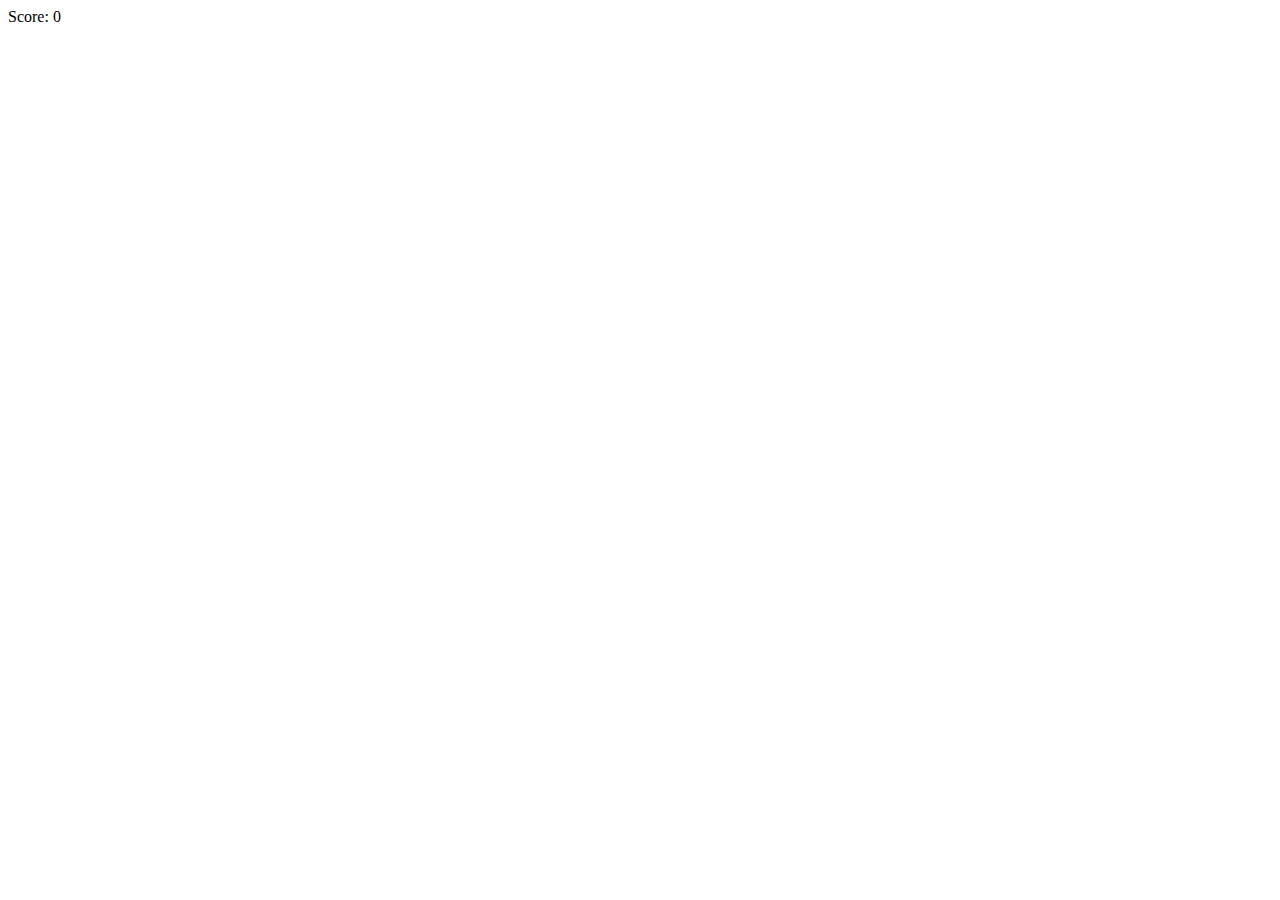
==== index.html @ 0c93f23e "created some divs to contain the game, character and obstacles. As well as displaying the score." ====
<!DOCTYPE html>
<html lang="en">
<head>
  <meta charset="UTF-8">
  <meta name="viewport" content="width=device-width, initial-scale=1.0">
  <title>Jumping Game</title>
  <link rel="stylesheet" href="style.css">
</head>
<body>
  <section class="game-container">
    <div class="character"></div>
    <div class="obstacle"></div>
    <div class="score">Score: <span class="score-value">0</span></div>
  </section>
  <script src="script.js"></script>
</body>
</html>
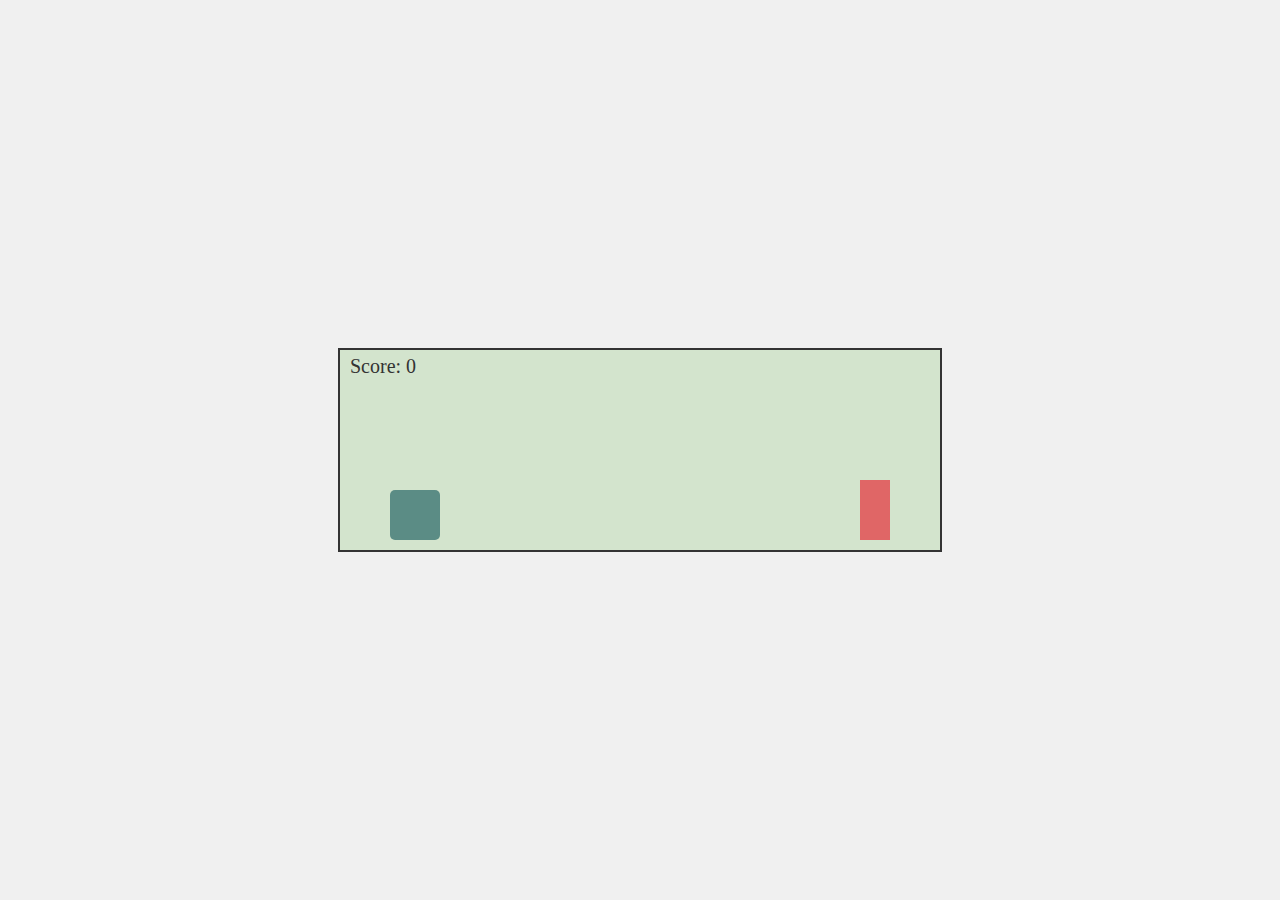
==== commit 008e872b: "Created the visual parts of the game with CSS. Added another div in the html with a wrapper as I had" ====
--- a/index.html
+++ b/index.html
@@ -7,11 +7,13 @@
   <link rel="stylesheet" href="style.css">
 </head>
 <body>
-  <section class="game-container">
-    <div class="character"></div>
-    <div class="obstacle"></div>
-    <div class="score">Score: <span class="score-value">0</span></div>
-  </section>
+  <div class="wrapper">
+    <section class="game-container">
+      <div class="character"></div>
+      <div class="obstacle"></div>
+      <div class="score">Score: <span class="score-value">0</span></div>
+    </section>
+  </div>
   <script src="script.js"></script>
 </body>
-</html>
+
--- a/style.css
+++ b/style.css
@@ -0,0 +1,64 @@
+body, html {
+  height: 100%;
+  display: flex;
+  justify-content: center;
+  align-items: center;
+  background-color: #f0f0f0;
+}
+
+.wrapper { 
+  display: flex;
+  justify-content: center;
+  align-items: center;
+  width: 100%;
+}
+
+.game-container {
+  position: relative;
+  width: 600px;
+  height: 200px;
+  background-color: #d3e4cd;
+  overflow: hidden;
+  border: 2px solid #333;
+}
+
+.character {
+  position: absolute;
+  bottom: 10px;
+  left: 50px;
+  width: 50px;
+  height: 50px;
+  background-color: #5b8c85;
+  border-radius: 5px;
+}
+
+.obstacle {
+  position: absolute;
+  bottom: 10px;
+  right: 50px;
+  width: 30px;
+  height: 60px;
+  background-color: #e06666;
+}
+
+.score {
+  position: absolute;
+  top: 5px;
+  left: 10px;
+  font-size: 1.25em;
+  color: #333;
+}
+
+@media (max-width: 768px) {
+  .game-container {
+    transform: scale(0.8);
+    transform-origin: top center;
+  }
+}
+
+@media (max-width: 480px) {
+  .game-container {
+    transform: scale(0.6);
+    transform-origin: top center;
+  }
+}
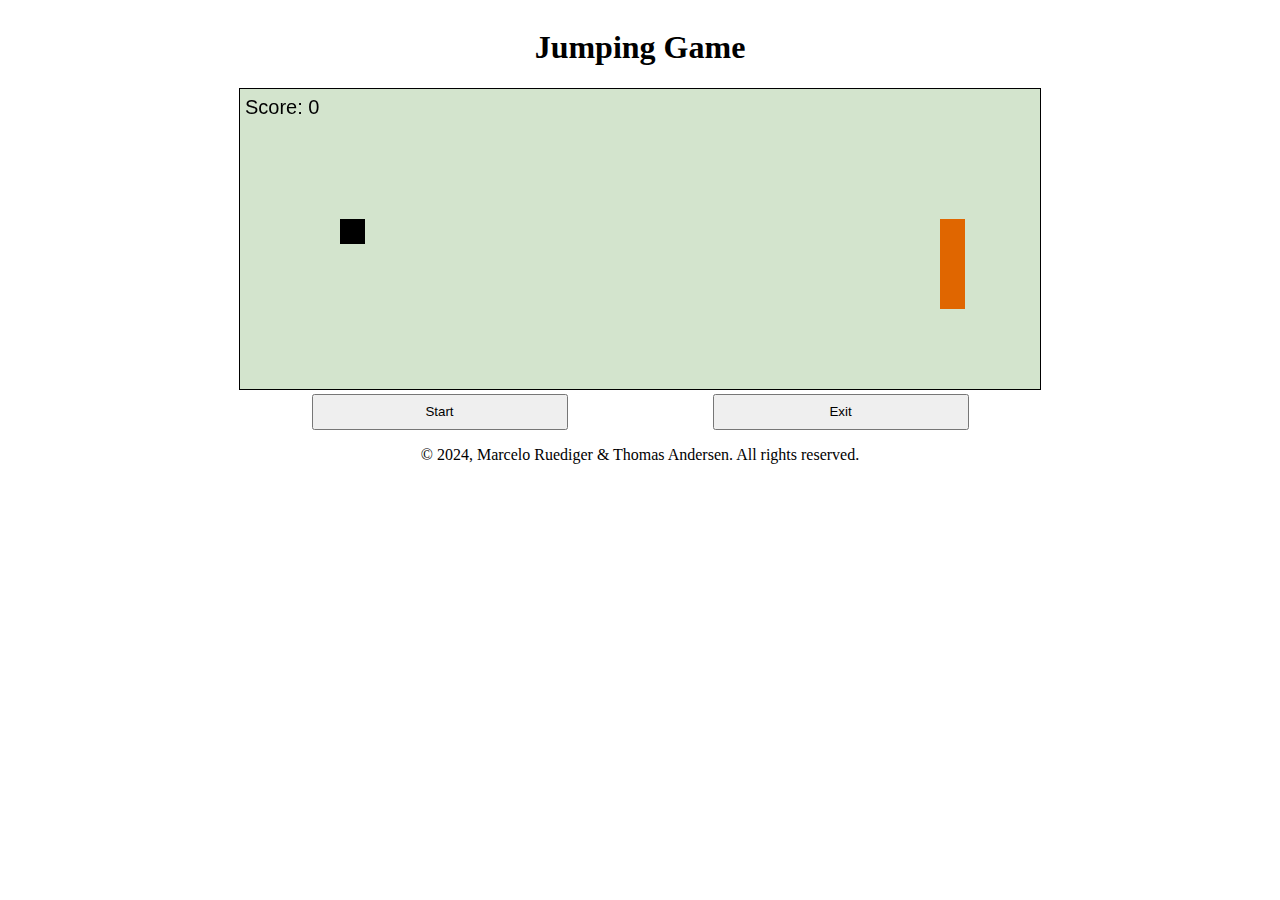
==== commit c88323d3: "new functional version of the game" ====
--- a/index.html
+++ b/index.html
@@ -1,19 +1,25 @@
 <!DOCTYPE html>
-<html lang="en">
+<html lang='en'>
 <head>
-  <meta charset="UTF-8">
-  <meta name="viewport" content="width=device-width, initial-scale=1.0">
+  <meta charset='UTF-8'>
+  <meta name='viewport' content='width=device-width, initial-scale=1.0'>
   <title>Jumping Game</title>
-  <link rel="stylesheet" href="style.css">
+  <link rel='stylesheet' href='style.css'>
+  <script src='script.js' defer></script>
 </head>
 <body>
-  <div class="wrapper">
-    <section class="game-container">
-      <div class="character"></div>
-      <div class="obstacle"></div>
-      <div class="score">Score: <span class="score-value">0</span></div>
-    </section>
-  </div>
-  <script src="script.js"></script>
+  <header>
+    <h1>Jumping Game</h1>
+  </header>
+  <main>
+    <canvas id='canvas'></canvas>
+    <div class='buttons-container'>
+      <button class='start-button'>Start</button>
+      <button class='exit-button'>Exit</button>
+    </div>
+  </main>
+  <footer>
+    <p>&copy; 2024, Marcelo Ruediger & Thomas Andersen. All rights reserved.</p>
+  </footer>
 </body>
 
--- a/style.css
+++ b/style.css
@@ -1,64 +1,19 @@
-body, html {
-  height: 100%;
+body {
   display: flex;
-  justify-content: center;
+  flex-direction: column;
   align-items: center;
-  background-color: #f0f0f0;
 }
 
-.wrapper { 
-  display: flex;
-  justify-content: center;
-  align-items: center;
-  width: 100%;
+canvas {
+  border: 1px black solid;
 }
 
-.game-container {
-  position: relative;
-  width: 600px;
-  height: 200px;
-  background-color: #d3e4cd;
-  overflow: hidden;
-  border: 2px solid #333;
+button {
+  width: 20vw;
+  height: 4vh;
 }
 
-.character {
-  position: absolute;
-  bottom: 10px;
-  left: 50px;
-  width: 50px;
-  height: 50px;
-  background-color: #5b8c85;
-  border-radius: 5px;
+.buttons-container {
+ display: flex;
+ justify-content: space-around;
 }
-
-.obstacle {
-  position: absolute;
-  bottom: 10px;
-  right: 50px;
-  width: 30px;
-  height: 60px;
-  background-color: #e06666;
-}
-
-.score {
-  position: absolute;
-  top: 5px;
-  left: 10px;
-  font-size: 1.25em;
-  color: #333;
-}
-
-@media (max-width: 768px) {
-  .game-container {
-    transform: scale(0.8);
-    transform-origin: top center;
-  }
-}
-
-@media (max-width: 480px) {
-  .game-container {
-    transform: scale(0.6);
-    transform-origin: top center;
-  }
-}
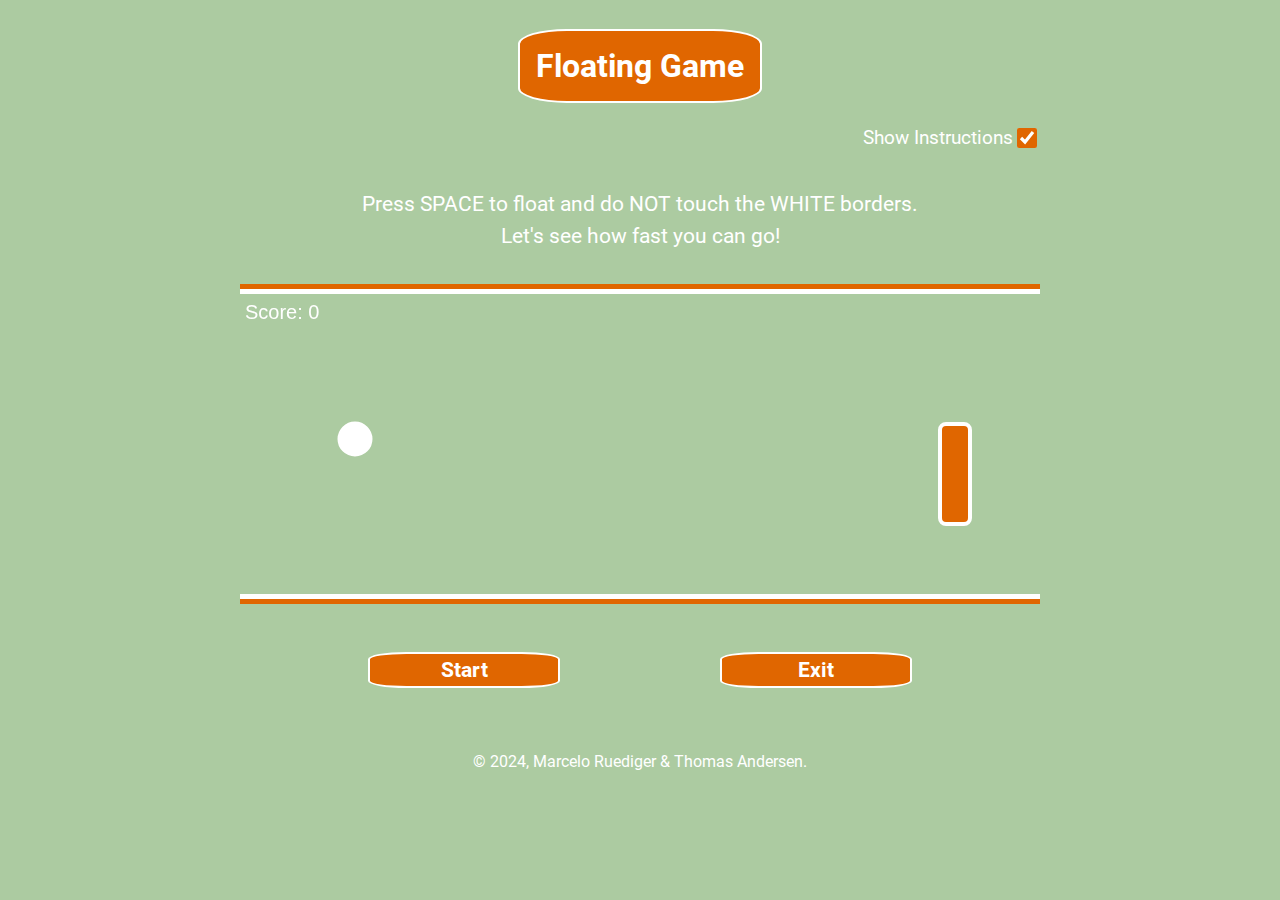
==== commit bde1cdd4: "Added style and sounds" ====
--- a/index.html
+++ b/index.html
@@ -3,23 +3,33 @@
 <head>
   <meta charset='UTF-8'>
   <meta name='viewport' content='width=device-width, initial-scale=1.0'>
-  <title>Jumping Game</title>
+  <title>Floating Game</title>
   <link rel='stylesheet' href='style.css'>
   <script src='script.js' defer></script>
 </head>
 <body>
   <header>
-    <h1>Jumping Game</h1>
+    <h1>Floating Game</h1>
   </header>
   <main>
-    <canvas id='canvas'></canvas>
+    <div class='checkbox-toggle'>
+      <label for='toggle-instructions'> Show Instructions</label>
+        <input type='checkbox' id='toggle-instructions' checked>
+    </div>
+    <div class='instructions-container'>
+      <p class='instructions'>
+        Press SPACE to float and do NOT touch the WHITE borders.<br>
+        Let's see how fast you can go!
+      </p>
+    </div>
+    <div class='style-container'><canvas id='canvas'></canvas></div>
     <div class='buttons-container'>
       <button class='start-button'>Start</button>
       <button class='exit-button'>Exit</button>
     </div>
   </main>
   <footer>
-    <p>&copy; 2024, Marcelo Ruediger & Thomas Andersen. All rights reserved.</p>
+    <p>&copy; 2024, Marcelo Ruediger & Thomas Andersen.</p>
   </footer>
 </body>
 
--- a/style.css
+++ b/style.css
@@ -1,19 +1,92 @@
+@font-face {
+  font-family: "roboto-normal";
+  src: url(./Roboto/Roboto-Regular.ttf);
+}
+
+@font-face {
+  font-family: "roboto-bold";
+  src: url(./Roboto/Roboto-Bold.ttf);
+}
+
 body {
   display: flex;
   flex-direction: column;
   align-items: center;
+  background-color: #accba1;
+  color: white;
+  font-family: 'roboto-normal';
+}
+
+h1 {
+  background-color:#e06600;
+  padding: 1rem;
+  border: 2px solid white;
+  border-radius: 20%;
+  font-family: 'roboto-bold';
 }
 
 canvas {
-  border: 1px black solid;
+  border: 5px white solid;
+  border-right: none;
+  border-left: none;
+  display: block;
+}
+
+.style-container {
+  border: 5px solid #e06600;
+  border-right: none;
+  border-left: none;
 }
 
 button {
-  width: 20vw;
+  width: 15vw;
   height: 4vh;
+  background-color: #e06600;
+  border: 2px solid white;
+  border-radius: 20%;
+  outline: none;
+  font-size: 1.3rem;
+  font-family: 'roboto-bold';
+  color: white;
+}
+
+button:hover {
+  border-color: black;
 }
 
 .buttons-container {
- display: flex;
- justify-content: space-around;
+  padding: 3rem;
+  display: flex;
+  justify-content: space-around;
 }
+
+.instructions-container {
+  width: 50vw;
+  margin: auto;
+  font-size: 1.3rem;
+  margin-bottom: 2rem;
+}
+
+.instructions {
+  line-height: 2rem;
+  text-align: center;
+}
+
+.checkbox-toggle {
+  width: 800px;
+  display: inline-flex;
+  justify-content: flex-end;
+  align-items: center;
+  margin-bottom: 1rem;
+}
+
+input[type="checkbox"] {
+  accent-color: #e06600; 
+  width: 20px; 
+  height: 20px; 
+}
+
+.checkbox-toggle label {
+  font-size: 1.2rem;
+  cursor: pointer;
+}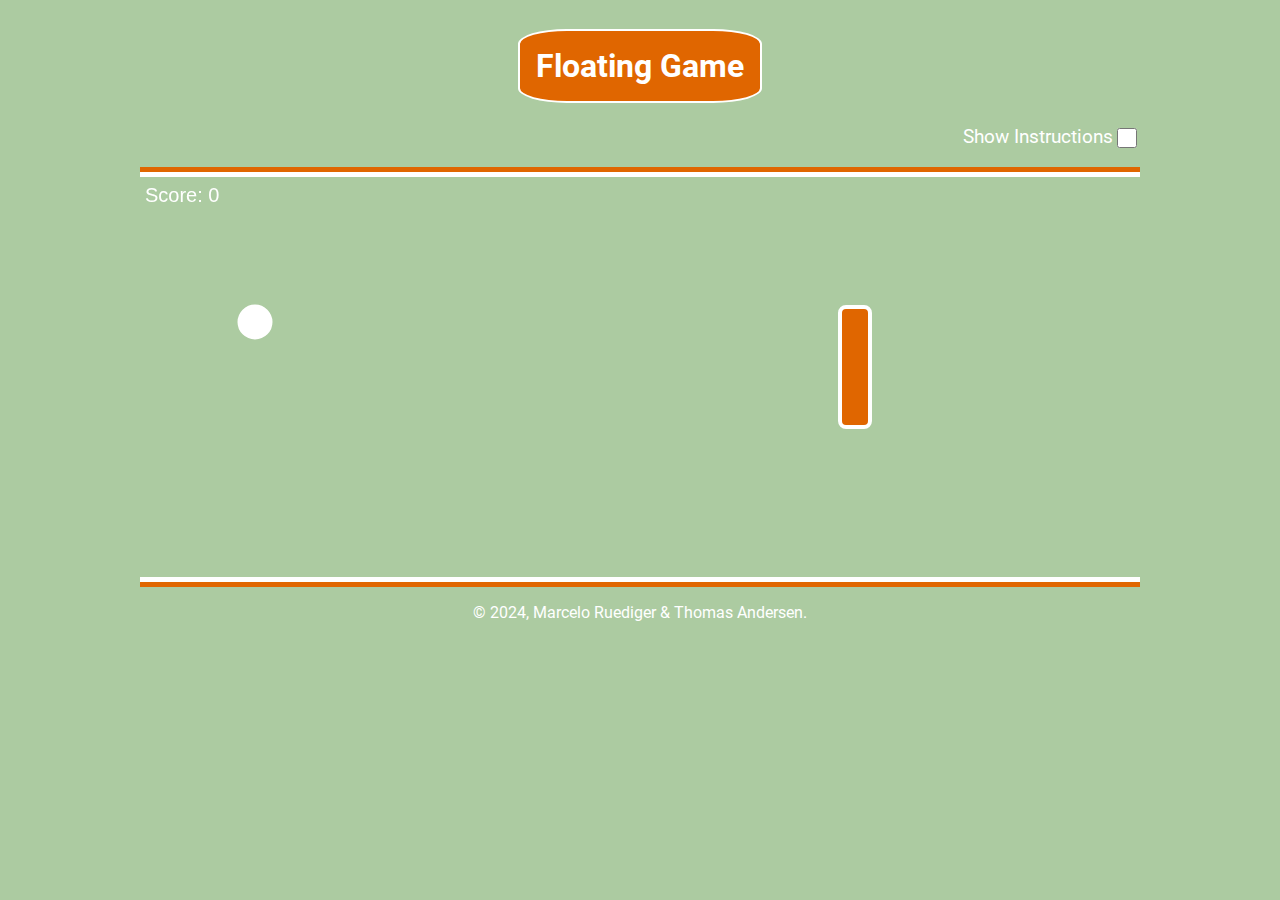
==== commit a066fec6: "Removed button added responsiveness for phones" ====
--- a/index.html
+++ b/index.html
@@ -14,19 +14,16 @@
   <main>
     <div class='checkbox-toggle'>
       <label for='toggle-instructions'> Show Instructions</label>
-        <input type='checkbox' id='toggle-instructions' checked>
+        <input type='checkbox' id='toggle-instructions'>
     </div>
     <div class='instructions-container'>
       <p class='instructions'>
-        Press SPACE to float and do NOT touch the WHITE borders.<br>
+        Press SPACE or CLICK/ TOUCH the canvas to float. 
+        Do NOT touch the WHITE borders.<br>
         Let's see how fast you can go!
       </p>
     </div>
     <div class='style-container'><canvas id='canvas'></canvas></div>
-    <div class='buttons-container'>
-      <button class='start-button'>Start</button>
-      <button class='exit-button'>Exit</button>
-    </div>
   </main>
   <footer>
     <p>&copy; 2024, Marcelo Ruediger & Thomas Andersen.</p>
--- a/style.css
+++ b/style.css
@@ -36,35 +36,14 @@
   border: 5px solid #e06600;
   border-right: none;
   border-left: none;
-}
-
-button {
-  width: 15vw;
-  height: 4vh;
-  background-color: #e06600;
-  border: 2px solid white;
-  border-radius: 20%;
-  outline: none;
-  font-size: 1.3rem;
-  font-family: 'roboto-bold';
-  color: white;
-}
-
-button:hover {
-  border-color: black;
-}
-
-.buttons-container {
-  padding: 3rem;
-  display: flex;
-  justify-content: space-around;
+  width: 1000px;
 }
 
 .instructions-container {
-  width: 50vw;
+  width: 800px;
   margin: auto;
   font-size: 1.3rem;
-  margin-bottom: 2rem;
+  margin-bottom: 1rem;
 }
 
 .instructions {
@@ -73,10 +52,9 @@
 }
 
 .checkbox-toggle {
-  width: 800px;
+  width: 1000px;
   display: inline-flex;
   justify-content: flex-end;
-  align-items: center;
   margin-bottom: 1rem;
 }
 
@@ -89,4 +67,32 @@
 .checkbox-toggle label {
   font-size: 1.2rem;
   cursor: pointer;
-}+}
+
+@media (max-width: 900px) and (orientation: landscape) {
+  body {
+    overflow-y: auto;
+    overflow-x: hidden;
+  }
+  
+  main {
+    transform: scale(1.7);
+    transform-origin: top center;
+    margin-bottom: 21rem;
+  }
+
+  footer {
+    transform: scale(1.7);
+  }
+} 
+
+@media (max-width: 900px) {
+  body {
+    transform: scale(0.37);
+    transform-origin: top center;
+  }
+
+  button {
+    width: 30vw;
+  }
+} 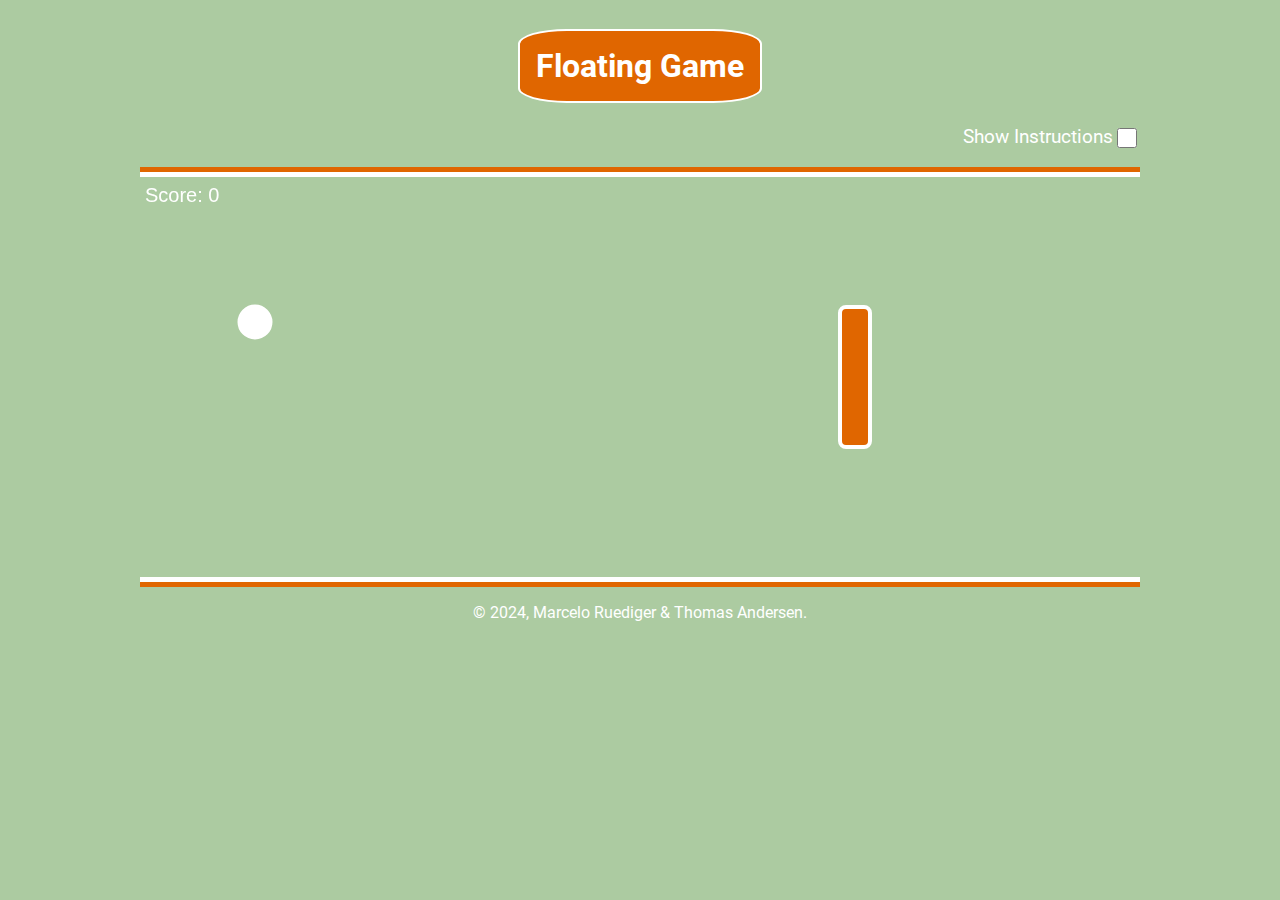
==== commit 31362f96: "repo organized, extra files deleted and favicon added" ====
--- a/index.html
+++ b/index.html
@@ -4,6 +4,7 @@
   <meta charset='UTF-8'>
   <meta name='viewport' content='width=device-width, initial-scale=1.0'>
   <title>Floating Game</title>
+  <link rel="icon" href="./icon.ico" type="image/x-icon">
   <link rel='stylesheet' href='style.css'>
   <script src='script.js' defer></script>
 </head>
--- a/style.css
+++ b/style.css
@@ -40,7 +40,7 @@
 }
 
 .instructions-container {
-  width: 800px;
+  width: 1000px;
   margin: auto;
   font-size: 1.3rem;
   margin-bottom: 1rem;
@@ -76,13 +76,13 @@
   }
   
   main {
-    transform: scale(1.7);
+    transform: scale(1.8);
     transform-origin: top center;
-    margin-bottom: 21rem;
+    margin-bottom: 24rem;
   }
 
   footer {
-    transform: scale(1.7);
+    transform: scale(1.8);
   }
 } 
 
@@ -95,4 +95,8 @@
   button {
     width: 30vw;
   }
+
+  .instructions {
+    font-size: 1rem;
+  }
 } 